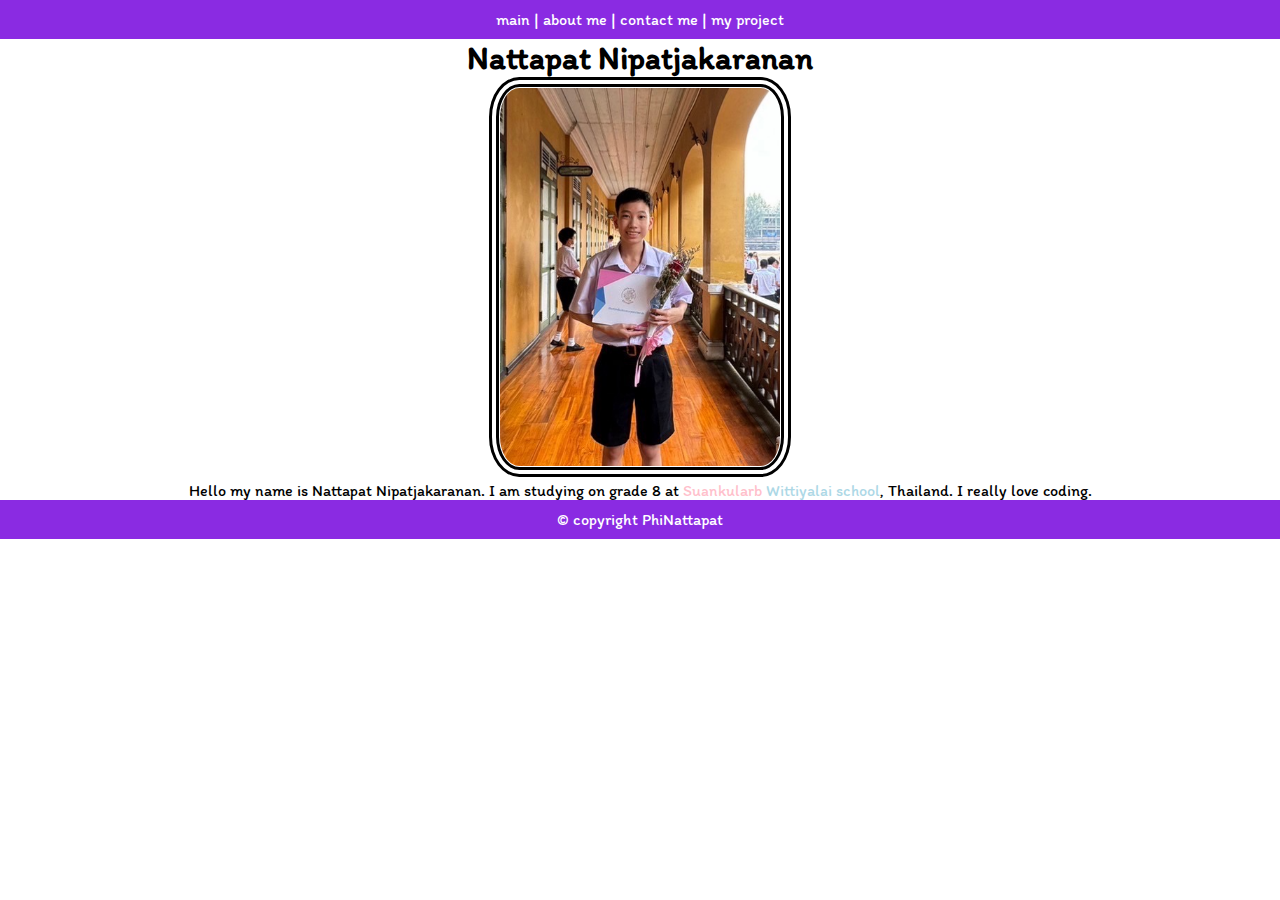
==== index.html @ 1ae8566d "Add files via upload" ====
<!DOCTYPE html>
<html>
    <head>
        <title>Phinattapat portfolio</title>
        <link rel="preconnect" href="https://fonts.googleapis.com">
        <link rel="preconnect" href="https://fonts.gstatic.com" crossorigin>
        <link href="https://fonts.googleapis.com/css2?family=Itim&display=swap" rel="stylesheet">
        <link rel="stylesheet" href="./style.css">
        <link rel="stylesheet" href="./layout.css">
    </head>
    <header>
        <a href="./index.html">main</a> |
        <a href="./public/about.html">about me</a> |
        <a href="./public/contact.html">contact me</a> |
        <a href="./public/my_project.html">my project</a>
    </header>
    <body class="itim-regular">

        <h1>Nattapat Nipatjakaranan</h1>
        <div class="mypic">
            <img src="./images/Screenshot 2567-06-22 at 10.39.11.png" alt="picture of me" height="400px">
            <p>Hello my name is Nattapat Nipatjakaranan. I am studying on grade 8 at 
                <span class="pink">Suankularb</span> <span class="lightblue">Wittiyalai school</span>, Thailand. I really love coding.</p>
        </div>
        
    </body>
    <footer>
        © copyright PhiNattapat
    </footer>
</html>
---- style.css ----
.pink{
    color:pink;
}
.lightblue{
    color:lightblue
}
---- layout.css ----
header{
    text-align: center;
    padding: 10px;
    background-color: blueviolet;
    clear: both;
    display: block;
    
    margin-left: -8px;
    margin-right: -8px;
    color: white;
    text-decoration: none;
}
footer{
    text-align: center;
    background-color: blueviolet;
    clear: both;
    padding:10px;
    margin-left: -8px;
    margin-right: -8px;
    color: white;
    display: block;
}
img{
    border-radius: 10%;
    padding:1px;
    border: 10px double ;
}
html{
    font-family: "Itim", cursive;
    font-weight: 400;
    font-style: normal;
}
a{
    color: white;
    text-decoration: none;
}

body{
    text-align: center;
}
* { 
    margin: 0; 
    padding: 0; 
    box-sizing: border-box; 
   }
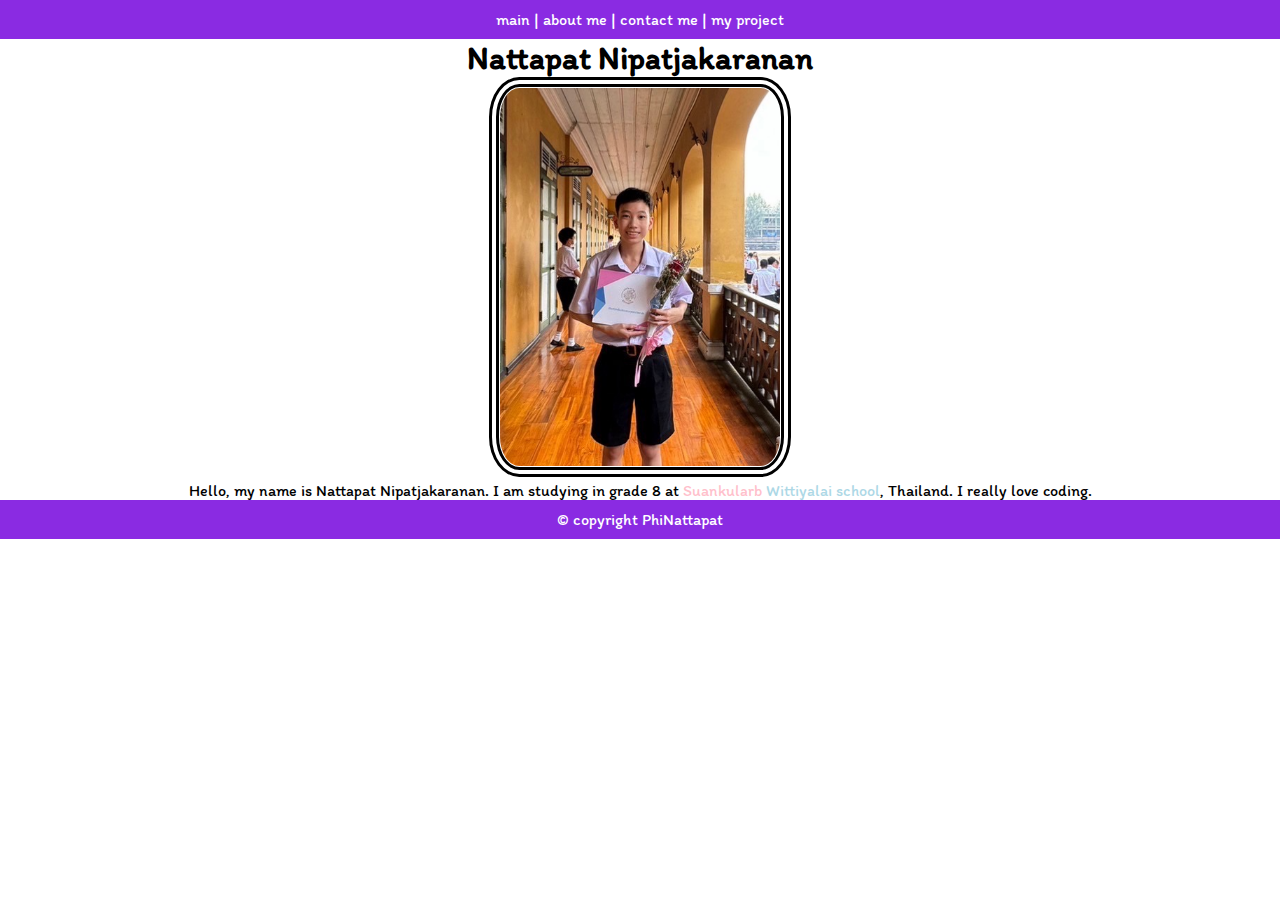
==== commit a0575921: "Update index.html" ====
--- a/index.html
+++ b/index.html
@@ -19,7 +19,7 @@
         <h1>Nattapat Nipatjakaranan</h1>
         <div class="mypic">
             <img src="./images/Screenshot 2567-06-22 at 10.39.11.png" alt="picture of me" height="400px">
-            <p>Hello my name is Nattapat Nipatjakaranan. I am studying on grade 8 at 
+            <p>Hello, my name is Nattapat Nipatjakaranan. I am studying in grade 8 at 
                 <span class="pink">Suankularb</span> <span class="lightblue">Wittiyalai school</span>, Thailand. I really love coding.</p>
         </div>
         
@@ -27,4 +27,4 @@
     <footer>
         © copyright PhiNattapat
     </footer>
-</html>+</html>
